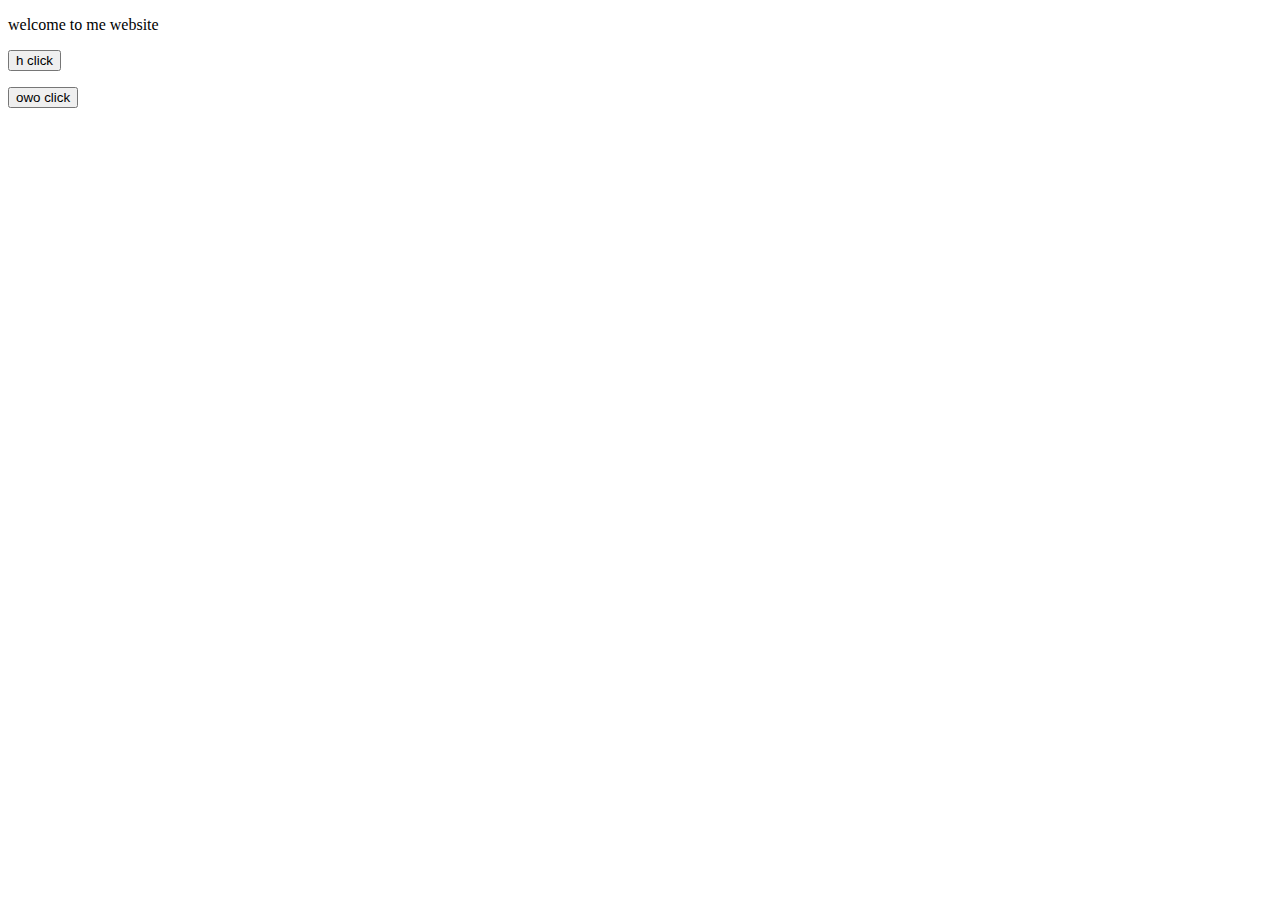
==== index.html @ 504125e9 "Add files via upload" ====
<!DOCTYPE html>
<html>
	<head>
		<script src="javascript.js"></script>
        <link rel="stylesheet" href="style.css">
	</head>
	<body>
		<title>Muzza's Abode</title>
		<p> welcome to me website</p>
		<a href="https://muzzasaurus.github.io/H-Clicker/" target="blank"><button type="button">h click</button></a>
		<p></p>
		<a href="https://muzzasaurus.github.io/OwO-Clicker/" target="blank"><button type="button">owo click</button></a>
	</body>
</html>
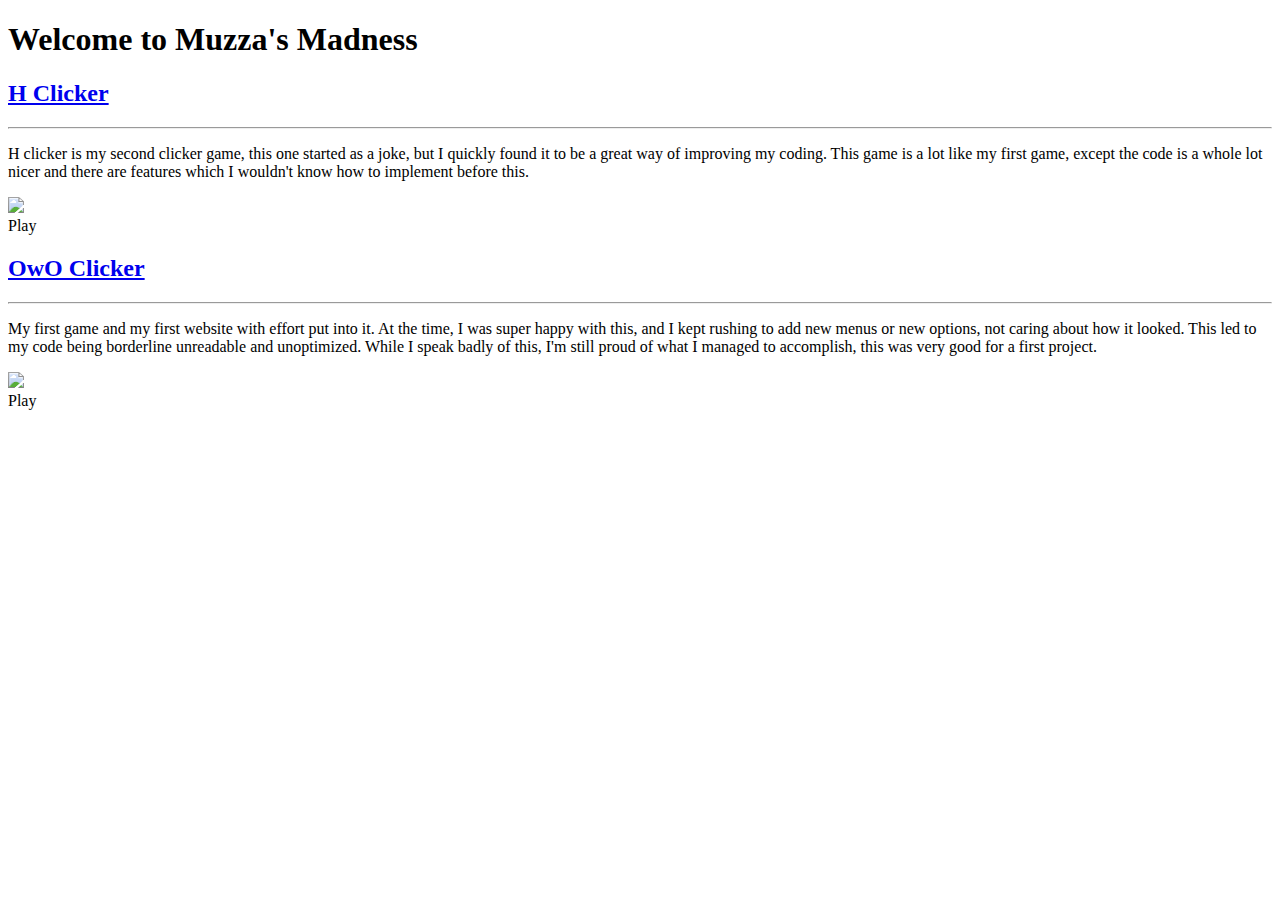
==== commit d058760f: "Add files via upload" ====
--- a/index.html
+++ b/index.html
@@ -1,14 +1,43 @@
 <!DOCTYPE html>
 <html>
 	<head>
-		<script src="javascript.js"></script>
+		<link rel="preconnect" href="https://fonts.googleapis.com">
+		<link rel="preconnect" href="https://fonts.gstatic.com" crossorigin>
+		<link href="https://fonts.googleapis.com/css2?family=Days+One&display=swap" rel="stylesheet">
+		<link href="https://fonts.googleapis.com/css2?family=Alegreya+Sans&display=swap" rel="stylesheet">
+		<script src="scripts.js"></script>
         <link rel="stylesheet" href="style.css">
 	</head>
 	<body>
 		<title>Muzza's Abode</title>
-		<p> welcome to me website</p>
-		<a href="https://muzzasaurus.github.io/H-Clicker/" target="blank"><button type="button">h click</button></a>
-		<p></p>
-		<a href="https://muzzasaurus.github.io/OwO-Clicker/" target="blank"><button type="button">owo click</button></a>
+		<h1>Welcome to Muzza's Madness</h1>
+		<div class="grid-container">
+			<div class="grid-info1">
+				<a href="https://muzzasaurus.github.io/H-Clicker/"><h2>H Clicker</h2></a>
+				<hr>
+				<p>H clicker is my second clicker game, this one started as a joke, 
+				but I quickly found it to be a great way of improving my coding. 
+				This game is a lot like my first game, except the code is a whole 
+				lot nicer and there are features which I wouldn't know how to implement before this.</p>
+			</div>
+			<div class="grid-button1">
+				<a href="https://muzzasaurus.github.io/H-Clicker/"><img src="Resources/HPreview.png" class="bg-image"></a>
+				<div class="play-text" onclick="location.href='https://muzzasaurus.github.io/H-Clicker/';">Play</div>
+			</div>
+			<div class="grid-info2">
+				<a href="https://muzzasaurus.github.io/OwO-Clicker/"><h2>OwO Clicker</h2></a>
+				<hr>
+				<p>My first game and my first website with effort put into it.
+				At the time, I was super happy with this, and I kept rushing to add new
+				menus or new options, not caring about how it looked. This led to
+				my code being borderline unreadable and unoptimized. While I
+				speak badly of this, I'm still proud of what I managed to accomplish,
+				this was very good for a first project.
+			</div>
+			<div class="grid-button2">
+				<a href="https://muzzasaurus.github.io/OwO-Clicker/"><img src="Resources/OwOPreview.png" class="bg-image"></a>
+				<div class="play-text" onclick="location.href='https://muzzasaurus.github.io/OwO-Clicker/';">Play</div>
+			</div>
+		</div>
 	</body>
 </html>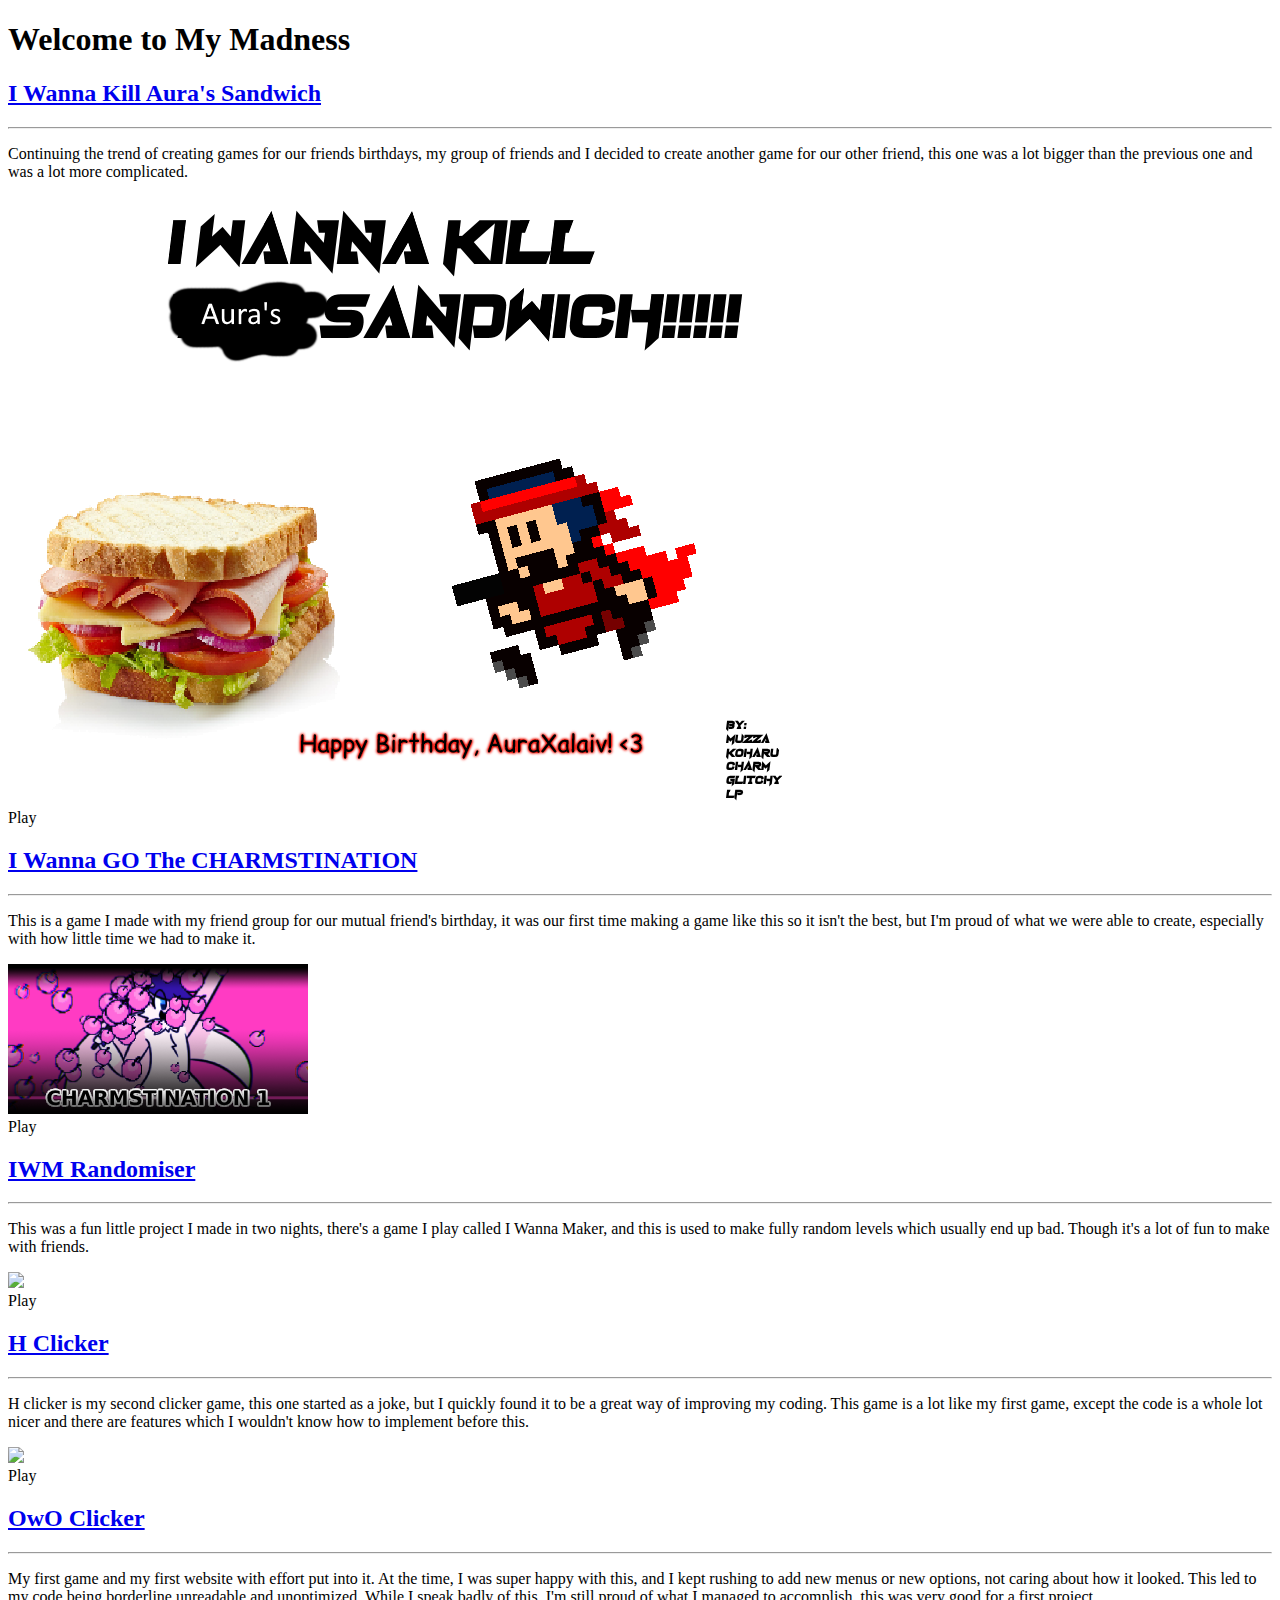
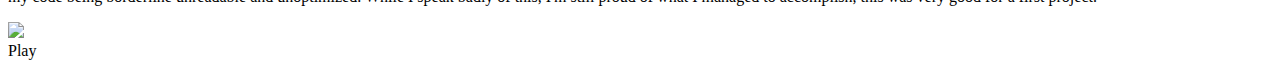
==== commit b75201f5: "Added two more games.html" ====
--- a/index.html
+++ b/index.html
@@ -5,14 +5,49 @@
 		<link rel="preconnect" href="https://fonts.gstatic.com" crossorigin>
 		<link href="https://fonts.googleapis.com/css2?family=Days+One&display=swap" rel="stylesheet">
 		<link href="https://fonts.googleapis.com/css2?family=Alegreya+Sans&display=swap" rel="stylesheet">
-		<script src="scripts.js"></script>
+		<script src="scripts.js" defer></script>
         <link rel="stylesheet" href="style.css">
+		<link rel="icon" type="image/x-icon" href="Resources/Favicon.ico">
 	</head>
-	<body>
+	<body onload="begin()">
 		<title>Muzza's Abode</title>
-		<h1>Welcome to Muzza's Madness</h1>
+		<h1>Welcome to My Madness</h1>
 		<div class="grid-container">
-			<div class="grid-info1">
+			<div class="grid-info5">
+				<a href="https://delicious-fruit.com/ratings/game_details.php?id=25770"><h2>I Wanna Kill Aura's Sandwich</h2></a>
+				<hr>
+				<p>Continuing the trend of creating games for our friends birthdays, my group of friends and I
+				decided to create another game for our other friend, this one was a lot bigger than the previous
+				one and was a lot more complicated.</p>
+			</div>
+			<div class="grid-button5">
+				<a href="https://delicious-fruit.com/ratings/game_details.php?id=25770"><img src="Resources/sandwichTitle.png" class="bg-image"></a>
+				<div class="play-text" onclick="location.href='https://delicious-fruit.com/ratings/game_details.php?id=25770';">Play</div>
+			</div>
+			<div class="grid-info4">
+				<a href="https://delicious-fruit.com/ratings/game_details.php?id=25577"><h2>I Wanna GO The CHARMSTINATION</h2></a>
+				<hr>
+				<p>This is a game I made with my friend group for our mutual friend's birthday,
+				it was our first time making a game like this so it isn't the best, but I'm proud
+				of what we were able to create, especially with how little time we had to make it.</p>
+			</div>
+			<div class="grid-button4">
+				<a href="https://delicious-fruit.com/ratings/game_details.php?id=25577"><img src="Resources/charmstinationTitleCard.png" class="bg-image"></a>
+				<div class="play-text" onclick="location.href='https://delicious-fruit.com/ratings/game_details.php?id=25577';">Play</div>
+			</div>
+			<div class="grid-info3">
+				<a href="https://muzzasaurus.github.io/Maker-Randomiser/"><h2>IWM Randomiser</h2></a>
+				<hr>
+				<p>This was a fun little project I made in two nights, there's 
+				a game I play called I Wanna Maker, and this is used to make fully 
+				random levels which usually end up bad. Though it's a lot of fun to make 
+				with friends.</p>
+			</div>
+			<div class="grid-button3">
+				<a href="https://muzzasaurus.github.io/Maker-Randomiser/"><img id="randomImg" src="Resources/rng0.png" class="bg-image"></a>
+				<div class="play-text" onclick="location.href='https://muzzasaurus.github.io/Maker-Randomiser/';">Play</div>
+			</div>
+			<div class="grid-info2">
 				<a href="https://muzzasaurus.github.io/H-Clicker/"><h2>H Clicker</h2></a>
 				<hr>
 				<p>H clicker is my second clicker game, this one started as a joke, 
@@ -20,11 +55,11 @@
 				This game is a lot like my first game, except the code is a whole 
 				lot nicer and there are features which I wouldn't know how to implement before this.</p>
 			</div>
-			<div class="grid-button1">
+			<div class="grid-button2">
 				<a href="https://muzzasaurus.github.io/H-Clicker/"><img src="Resources/HPreview.png" class="bg-image"></a>
 				<div class="play-text" onclick="location.href='https://muzzasaurus.github.io/H-Clicker/';">Play</div>
 			</div>
-			<div class="grid-info2">
+			<div class="grid-info1">
 				<a href="https://muzzasaurus.github.io/OwO-Clicker/"><h2>OwO Clicker</h2></a>
 				<hr>
 				<p>My first game and my first website with effort put into it.
@@ -34,10 +69,10 @@
 				speak badly of this, I'm still proud of what I managed to accomplish,
 				this was very good for a first project.
 			</div>
-			<div class="grid-button2">
+			<div class="grid-button1">
 				<a href="https://muzzasaurus.github.io/OwO-Clicker/"><img src="Resources/OwOPreview.png" class="bg-image"></a>
 				<div class="play-text" onclick="location.href='https://muzzasaurus.github.io/OwO-Clicker/';">Play</div>
 			</div>
 		</div>
 	</body>
-</html>+</html>
